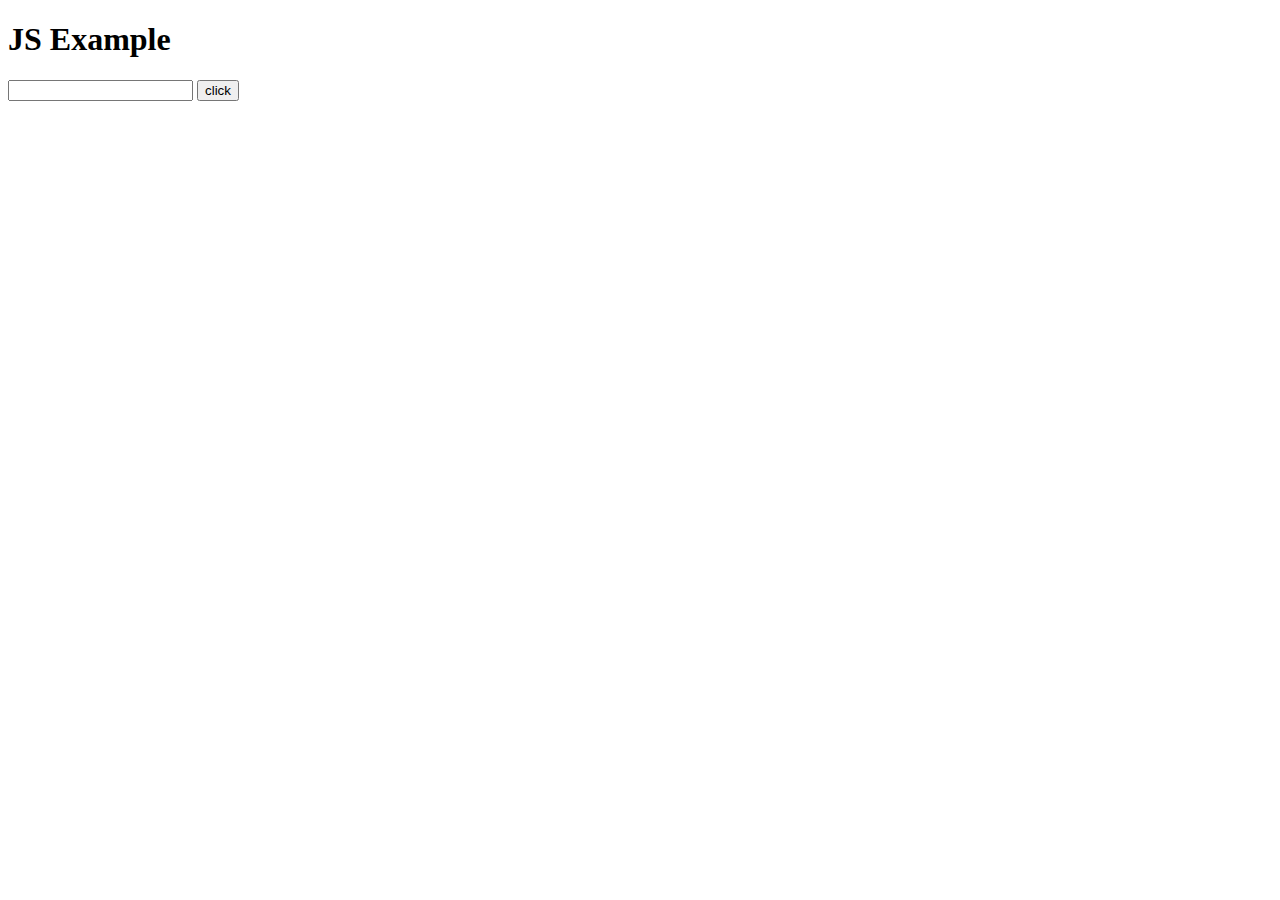
==== js/index.html @ 4d348704 "js Example" ====
<!DOCTYPE html>
<html>
<head>
	<title>JS Example</title>

</head>
<body>
	<h1>JS Example</h1>
	<input type="text" name="" >
	<input type="button" name="" value="click" onclick="alert('test')">

	<script>
		"use strict"

		//name = 'alamin';
		//var name = "alamin";
		
		let name = "alamin";
		const dept = "dept";
		let id = 12;
		let cgpa = 4.0;
		let stdData = ['alamin', 12, 'dept', 4.0];
		let stdsData = 	[
							['alamin', 12, 'dept', 4.0],
							['alamin', 12, 'dept', 4.0],
							['alamin', 12, 'dept', 4.0]
						];

		/*if(){

		}else{

		}

		while(){

		}

		for (let i=0; i < a; i--) {

		}*/

		//console.log(name);
		//alert('test');

		function test(){
			document.write('this is a test ');			
		}

		//console.log(this);
	</script>
</body>
</html>
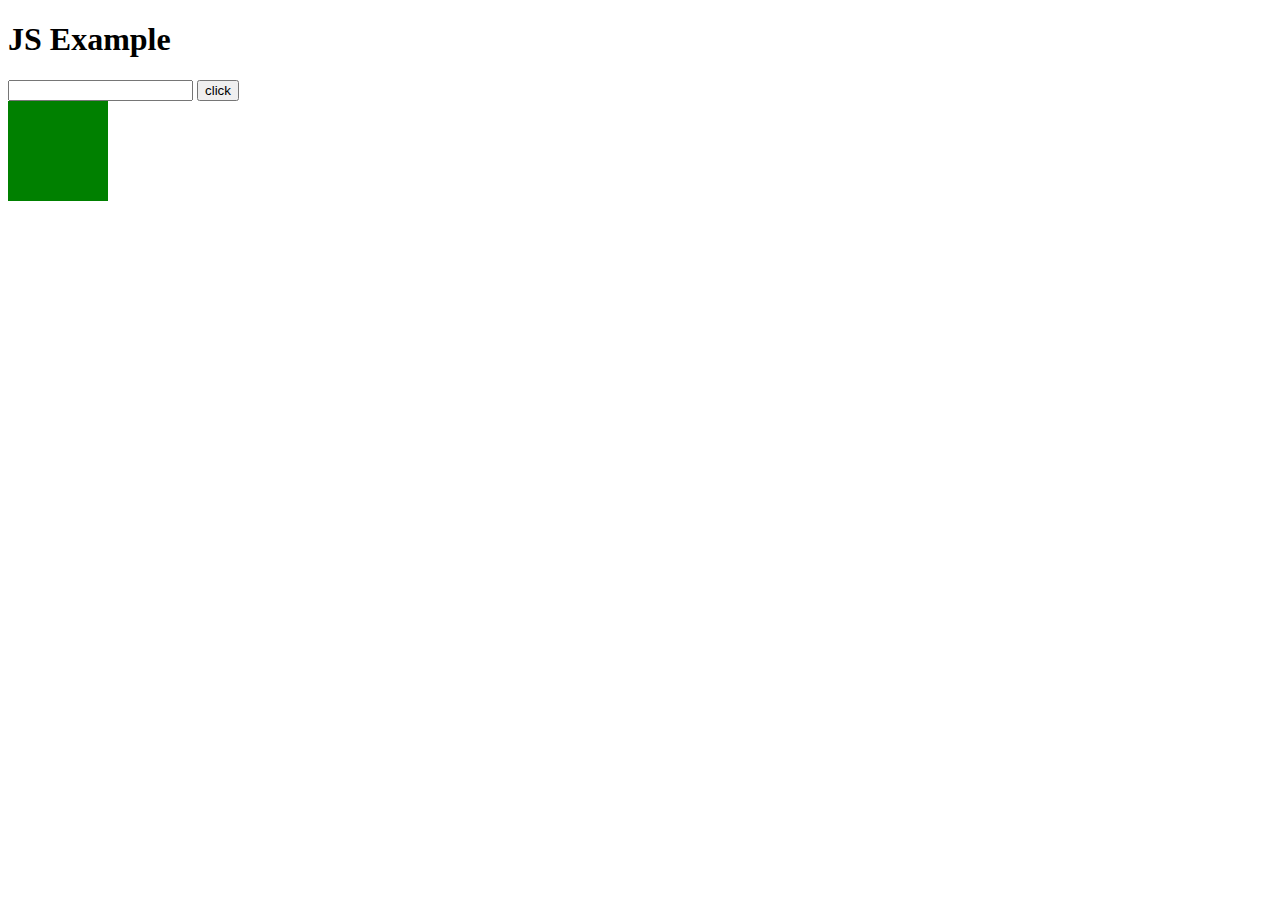
==== commit bc89c256: "JS basic dom" ====
--- a/js/index.html
+++ b/js/index.html
@@ -5,9 +5,13 @@
 
 </head>
 <body>
-	<h1>JS Example</h1>
-	<input type="text" name="" >
-	<input type="button" name="" value="click" onclick="alert('test')">
+	<h1 id="myh1">JS Example</h1>
+	<input type="text" name="" id="name" onblur="getName()" />
+	<input type="button" name="" value="click" onclick="changeStyle()">
+
+	<div id="mydiv" style="width: 100px; height: 100px; background-color: green; position: relative;">
+		
+	</div>
 
 	<script>
 		"use strict"
@@ -43,11 +47,58 @@
 		//console.log(name);
 		//alert('test');
 
-		function test(){
-			document.write('this is a test ');			
+		/*function test(f1){
+			f1();	
 		}
 
-		//console.log(this);
+		const f1 = function(){
+			document.write('this is a test ');
+		}*/
+
+		//const f1 = ()=>document.write('this is a test ');
+	
+		//test(f1);
+		console.log('test');
+		//alert('test');
+
+
+		function changeVal(){
+			/*const element	= document.getElementsByTagName('h1')[0];
+			element.innerHTML = "test";*/
+
+			//document.getElementsByTagName('h1')[0].innerHTML = "test";
+			document.getElementById('myh1').innerHTML = "test....";
+		}
+
+		function getName(){
+			const name = document.getElementById('name').value;
+
+			if(name == ""){
+				document.getElementById('myh1').innerHTML = "invalid data";
+			}else{
+				document.getElementById('myh1').innerHTML = name;
+			}
+		}
+
+		function changeStyle(){
+			let pos = document.getElementById('mydiv').style.left;
+			if(pos == ""){
+				pos = "15px";
+				document.getElementById('mydiv').style.left = pos;
+			}else{
+				pos = parseInt(pos.replace('px', ''));
+				pos += 15;
+				document.getElementById('mydiv').style.left = pos+"px";
+			}
+
+			console.log(pos);
+			if(pos != 300){
+				setTimeout(function(){
+					changeStyle();
+				}, 1000);
+			}
+		}
+
 	</script>
 </body>
 </html>